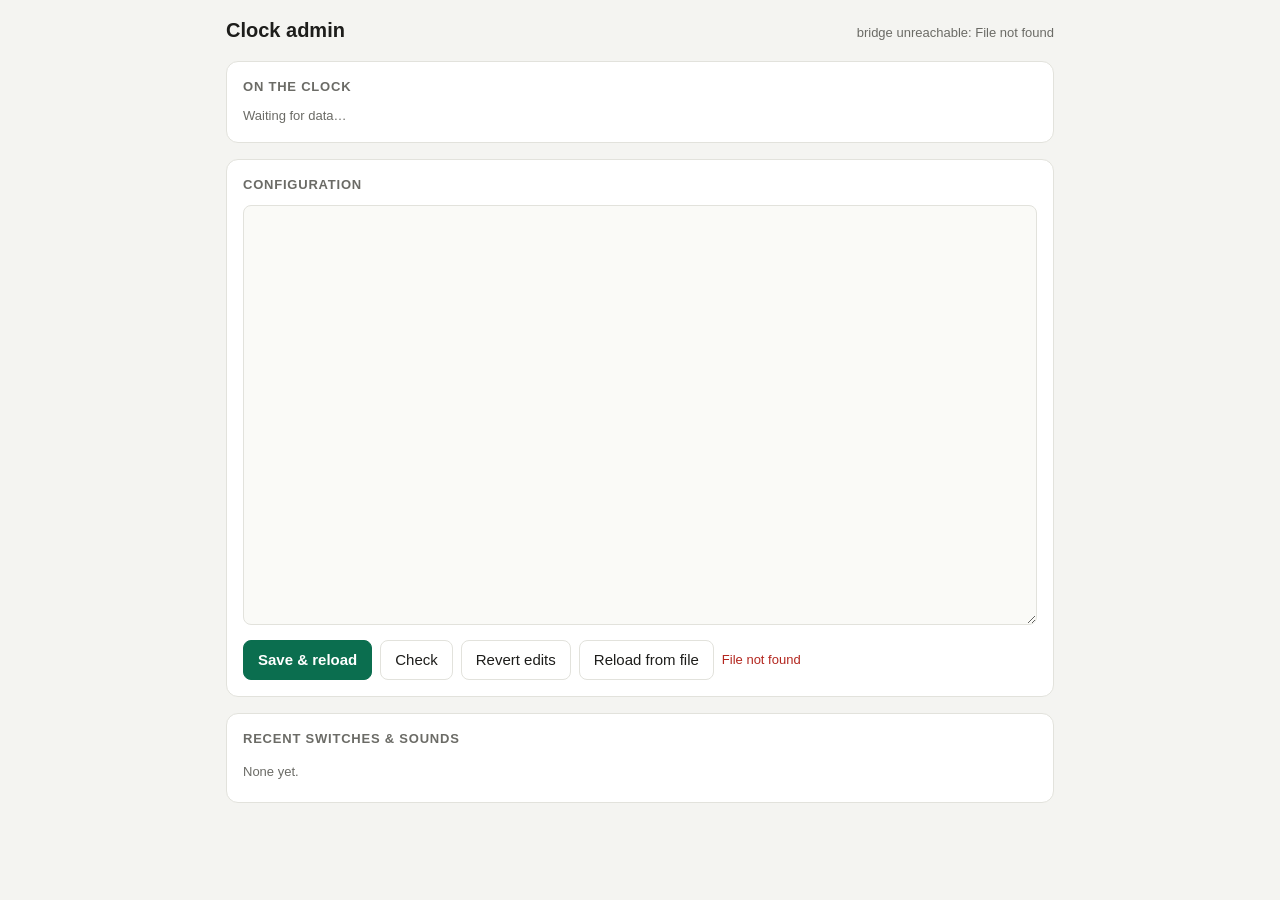
==== internal/admin/index.html @ aa80a567 "Add admin UI, arm-to-show countdown, count-up and switch back - Countdown counts up ("+0:42") for ho" ====
<!doctype html>
<html lang="en">
<head>
<meta charset="utf-8">
<meta name="viewport" content="width=device-width, initial-scale=1">
<title>Clock Admin</title>
<style>
:root {
  --bg: #f4f4f1; --card: #ffffff; --ink: #1d1d1b; --muted: #6b6b66; --line: #e2e2dc;
  --accent: #0b6e4f; --accent-ink: #ffffff; --danger: #b3261e; --warn: #9a6700;
  --led: #111111; --code: #fafaf7;
}
@media (prefers-color-scheme: dark) {
  :root {
    --bg: #161615; --card: #20201e; --ink: #ececea; --muted: #9a9a94; --line: #34342f;
    --accent: #3fb68b; --accent-ink: #0d1f18; --danger: #f2827a; --warn: #e3b341;
    --led: #000000; --code: #1a1a18;
  }
}
* { box-sizing: border-box; }
body { margin: 0; background: var(--bg); color: var(--ink);
  font: 15px/1.45 -apple-system, BlinkMacSystemFont, "Segoe UI", Roboto, sans-serif; }
main { max-width: 860px; margin: 0 auto; padding: 16px; display: grid; gap: 16px; }
header { display: flex; align-items: baseline; justify-content: space-between; gap: 12px; flex-wrap: wrap; }
h1 { font-size: 20px; margin: 0; }
h2 { font-size: 13px; text-transform: uppercase; letter-spacing: .06em; color: var(--muted); margin: 0 0 10px; }
.meta { color: var(--muted); font-size: 13px; }
.dot { display: inline-block; width: 8px; height: 8px; border-radius: 50%; background: var(--danger); margin-right: 6px; vertical-align: 1px; }
.dot.on { background: var(--accent); }
section { background: var(--card); border: 1px solid var(--line); border-radius: 12px; padding: 16px; }
.arm { display: flex; align-items: center; justify-content: space-between; gap: 16px; flex-wrap: wrap; }
.arm + .arm { border-top: 1px solid var(--line); margin-top: 14px; padding-top: 14px; }
.arm .name { font-weight: 600; font-size: 17px; }
.arm .state { color: var(--muted); font-size: 13px; }
.arm .state b { color: var(--accent); }
button { font: inherit; border-radius: 8px; border: 1px solid var(--line); background: var(--card);
  color: var(--ink); padding: 8px 14px; cursor: pointer; }
button:hover { border-color: var(--muted); }
button:disabled { opacity: .5; cursor: default; }
button.primary { background: var(--accent); border-color: var(--accent); color: var(--accent-ink); font-weight: 600; }
button.big { padding: 12px 20px; font-size: 16px; min-width: 180px; }
.apps { display: grid; grid-template-columns: repeat(auto-fill, minmax(150px, 1fr)); gap: 8px; }
.app { border: 1px solid var(--line); border-radius: 8px; padding: 8px 10px; }
.app .n { font-size: 12px; color: var(--muted); }
.led { background: var(--led); color: #fff; border-radius: 4px; padding: 3px 8px; margin-top: 4px;
  font: 600 16px/1.3 ui-monospace, SFMono-Regular, Menlo, monospace; white-space: nowrap; overflow: hidden; text-overflow: ellipsis; }
.led.off { color: #666; font-weight: 400; font-size: 13px; }
textarea { width: 100%; min-height: 420px; resize: vertical; border: 1px solid var(--line); border-radius: 8px;
  background: var(--code); color: var(--ink); padding: 10px; font: 13px/1.5 ui-monospace, SFMono-Regular, Menlo, monospace; tab-size: 2; }
.bar { display: flex; gap: 8px; flex-wrap: wrap; align-items: center; margin-top: 10px; }
.msg { font-size: 13px; white-space: pre-wrap; }
.msg.err { color: var(--danger); } .msg.ok { color: var(--accent); } .msg.warn { color: var(--warn); }
ul.recent { list-style: none; margin: 0; padding: 0; font-size: 13px; }
ul.recent li { padding: 4px 0; border-top: 1px solid var(--line); display: flex; gap: 10px; }
ul.recent li:first-child { border-top: 0; }
ul.recent time { color: var(--muted); min-width: 64px; }
code { font: 12px ui-monospace, SFMono-Regular, Menlo, monospace; }
.empty { color: var(--muted); font-size: 13px; }
</style>
</head>
<body>
<main>
  <header>
    <h1>Clock admin</h1>
    <div class="meta" id="meta">connecting…</div>
  </header>

  <section id="arms-section" hidden>
    <h2>Pickup</h2>
    <div id="arms"></div>
  </section>

  <section>
    <h2>On the clock</h2>
    <div class="apps" id="apps"><span class="empty">Waiting for data…</span></div>
  </section>

  <section>
    <h2>Configuration</h2>
    <textarea id="yaml" spellcheck="false" autocapitalize="off" autocomplete="off"></textarea>
    <div class="bar">
      <button class="primary" id="save">Save &amp; reload</button>
      <button id="check">Check</button>
      <button id="revert">Revert edits</button>
      <button id="reload">Reload from file</button>
      <span class="msg" id="msg"></span>
    </div>
  </section>

  <section>
    <h2>Recent switches &amp; sounds</h2>
    <ul class="recent" id="recent"><li class="empty">None yet.</li></ul>
  </section>
</main>
<script>
const $ = id => document.getElementById(id);
let saved = "";

async function api(method, path, body) {
  const opt = { method, headers: {} };
  if (body !== undefined) { opt.headers["Content-Type"] = "application/json"; opt.body = JSON.stringify(body); }
  const r = await fetch(path, opt);
  const j = await r.json().catch(() => ({}));
  if (!r.ok) throw new Error(j.error || r.statusText);
  return j;
}

function say(text, kind) { const m = $("msg"); m.textContent = text; m.className = "msg " + (kind || ""); }
function dirty() { return $("yaml").value !== saved; }
function ago(t) {
  const s = Math.round((Date.now() - new Date(t)) / 1000);
  if (s < 60) return s + "s ago";
  if (s < 3600) return Math.round(s / 60) + "m ago";
  if (s < 86400) return Math.round(s / 3600) + "h ago";
  return new Date(t).toLocaleString();
}
function clock(t) { return new Date(t).toLocaleTimeString([], { hour: "2-digit", minute: "2-digit", second: "2-digit" }); }
function el(tag, cls, text) { const e = document.createElement(tag); if (cls) e.className = cls; if (text != null) e.textContent = text; return e; }

function ledFor(p) {
  const led = el("div", "led");
  if (!p.payload) { led.classList.add("off"); led.textContent = "hidden"; return led; }
  try {
    const j = JSON.parse(p.payload);
    if (j.text != null) { led.textContent = j.text; if (j.textColor) led.style.color = j.textColor; }
    else if (j.brightness != null) { led.textContent = "☀ " + j.brightness; }
    else led.textContent = p.payload;
  } catch { led.textContent = p.payload; }
  return led;
}

function renderStatus(s) {
  $("meta").replaceChildren();
  const dot = el("span", "dot" + (s.mqtt ? " on" : ""));
  $("meta").append(dot, (s.mqtt ? "MQTT connected" : "MQTT disconnected") + " · config loaded " + ago(s.loaded));

  const byApp = {};
  (s.apps || []).forEach(p => { if (!byApp[p.app]) byApp[p.app] = p; });

  const arms = s.arms || [];
  $("arms-section").hidden = arms.length === 0;
  $("arms").replaceChildren(...arms.map(a => {
    const row = el("div", "arm");
    const info = el("div");
    info.append(el("div", "name", a.app));
    const st = el("div", "state");
    if (a.armed) { st.append(el("b", null, "Armed"), " · on the clock now, disarms itself after the bus arrives"); }
    else st.textContent = "Off · hidden on the clock";
    info.append(st);
    const right = el("div");
    right.style.display = "flex"; right.style.gap = "12px"; right.style.alignItems = "center";
    if (a.armed && byApp[a.app]) right.append(ledFor(byApp[a.app]));
    const btn = el("button", "big" + (a.armed ? "" : " primary"), a.armed ? "Disarm" : "Arm for next bus");
    btn.onclick = async () => {
      btn.disabled = true;
      try { await api("POST", "/api/arm", { app: a.app, armed: !a.armed }); setTimeout(poll, 300); }
      catch (e) { alert(e.message); btn.disabled = false; }
    };
    right.append(btn);
    row.append(info, right);
    return row;
  }));

  const apps = s.apps || [];
  $("apps").replaceChildren(...(apps.length ? apps.map(p => {
    const d = el("div", "app");
    d.append(el("div", "n", p.app), ledFor(p));
    d.title = p.topic + "\nupdated " + ago(p.at);
    return d;
  }) : [el("span", "empty", "Nothing published yet.")]));

  const rec = (s.recent || []).slice().reverse();
  $("recent").replaceChildren(...(rec.length ? rec.map(p => {
    const li = el("li");
    li.append(el("time", null, clock(p.at)), el("span", null, p.app), el("code", null, p.topic.split("/").pop() + " " + (p.payload || "")));
    return li;
  }) : [el("li", "empty", "None yet.")]));
}

async function poll() {
  try { renderStatus(await api("GET", "/api/status")); }
  catch (e) { $("meta").textContent = "bridge unreachable: " + e.message; }
}

async function loadConfig() {
  const j = await api("GET", "/api/config");
  saved = j.yaml; $("yaml").value = j.yaml;
}

$("check").onclick = async () => {
  try { await api("POST", "/api/check", { yaml: $("yaml").value }); say("Config is valid.", "ok"); }
  catch (e) { say(e.message, "err"); }
};
async function save() {
  $("save").disabled = true; say("Saving…");
  try {
    await api("PUT", "/api/config", { yaml: $("yaml").value });
    saved = $("yaml").value; say("Saved and reloaded.", "ok"); setTimeout(poll, 1500);
  } catch (e) { say("Not saved: " + e.message, "err"); }
  $("save").disabled = false;
}
$("save").onclick = save;
$("revert").onclick = () => { $("yaml").value = saved; say(""); };
$("reload").onclick = async () => {
  if (dirty() && !confirm("Discard your edits and reload the file?")) return;
  try { await api("POST", "/api/reload", {}); await loadConfig(); say("Reloaded from file.", "ok"); setTimeout(poll, 1500); }
  catch (e) { say(e.message, "err"); }
};
$("yaml").addEventListener("input", () => say(dirty() ? "Unsaved changes" : "", dirty() ? "warn" : ""));
$("yaml").addEventListener("keydown", e => {
  if ((e.metaKey || e.ctrlKey) && e.key === "s") { e.preventDefault(); save(); }
  if (e.key === "Tab") { e.preventDefault(); document.execCommand("insertText", false, "  "); }
});
window.addEventListener("beforeunload", e => { if (dirty()) e.preventDefault(); });

loadConfig().catch(e => say(e.message, "err"));
poll(); setInterval(poll, 1000);
</script>
</body>
</html>
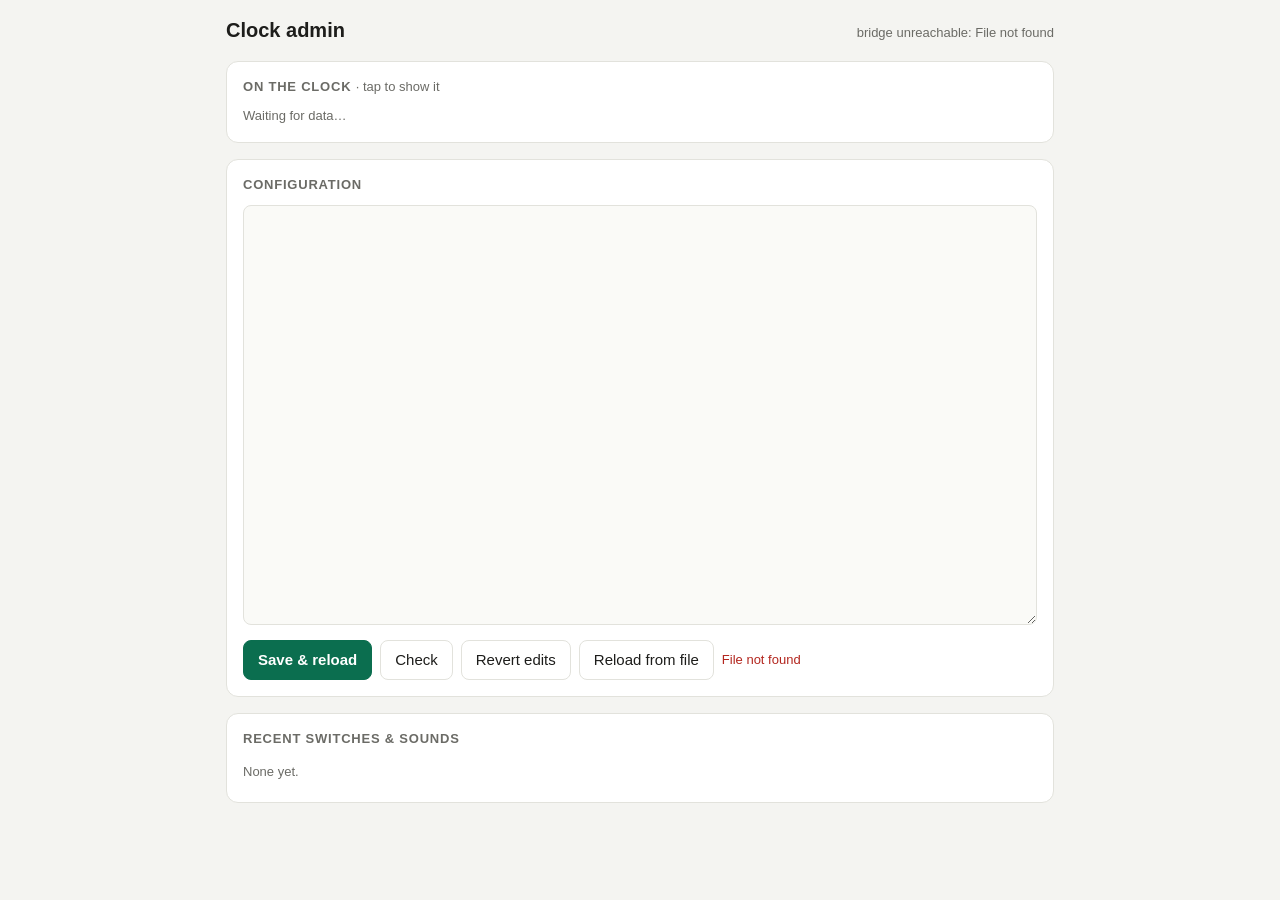
==== commit b3ad5512: "Admin UI: tap an app to switch the clock to it - POST /api/switch shows a configured app (or the bui" ====
--- a/internal/admin/index.html
+++ b/internal/admin/index.html
@@ -40,7 +40,12 @@
 button.primary { background: var(--accent); border-color: var(--accent); color: var(--accent-ink); font-weight: 600; }
 button.big { padding: 12px 20px; font-size: 16px; min-width: 180px; }
 .apps { display: grid; grid-template-columns: repeat(auto-fill, minmax(150px, 1fr)); gap: 8px; }
-.app { border: 1px solid var(--line); border-radius: 8px; padding: 8px 10px; }
+.app { border: 1px solid var(--line); border-radius: 8px; padding: 8px 10px; text-align: left; width: 100%; }
+button.app { cursor: pointer; font: inherit; color: inherit; background: var(--card); }
+button.app:hover:not(:disabled) { border-color: var(--accent); }
+button.app:disabled { opacity: 1; cursor: default; }
+.app.active { border-color: var(--accent); box-shadow: 0 0 0 1px var(--accent) inset; }
+.app.active .n::after { content: " · on screen"; color: var(--accent); }
 .app .n { font-size: 12px; color: var(--muted); }
 .led { background: var(--led); color: #fff; border-radius: 4px; padding: 3px 8px; margin-top: 4px;
   font: 600 16px/1.3 ui-monospace, SFMono-Regular, Menlo, monospace; white-space: nowrap; overflow: hidden; text-overflow: ellipsis; }
@@ -71,7 +76,7 @@
   </section>
 
   <section>
-    <h2>On the clock</h2>
+    <h2>On the clock <span style="text-transform:none;letter-spacing:0;font-weight:400">· tap to show it</span></h2>
     <div class="apps" id="apps"><span class="empty">Waiting for data…</span></div>
   </section>
 
@@ -117,57 +122,94 @@
 function clock(t) { return new Date(t).toLocaleTimeString([], { hour: "2-digit", minute: "2-digit", second: "2-digit" }); }
 function el(tag, cls, text) { const e = document.createElement(tag); if (cls) e.className = cls; if (text != null) e.textContent = text; return e; }
 
-function ledFor(p) {
-  const led = el("div", "led");
-  if (!p.payload) { led.classList.add("off"); led.textContent = "hidden"; return led; }
+// Elements are created once and updated in place: replacing them every
+// second would swallow clicks that land mid-update.
+function setLed(led, p) {
+  led.className = "led"; led.style.color = "";
+  if (!p.payload) { led.classList.add("off"); led.textContent = "hidden"; return; }
   try {
     const j = JSON.parse(p.payload);
     if (j.text != null) { led.textContent = j.text; if (j.textColor) led.style.color = j.textColor; }
-    else if (j.brightness != null) { led.textContent = "☀ " + j.brightness; }
+    else if (j.brightness != null) led.textContent = "☀ " + j.brightness;
     else led.textContent = p.payload;
   } catch { led.textContent = p.payload; }
-  return led;
+}
+
+// keyed keeps one element per key inside parent, in the given order.
+function keyed(parent, items, key, create, update) {
+  const old = new Map([...parent.children].filter(c => c.dataset.key).map(c => [c.dataset.key, c]));
+  [...parent.children].filter(c => !c.dataset.key).forEach(c => c.remove());
+  items.forEach((it, i) => {
+    let node = old.get(key(it));
+    if (!node) { node = create(it); node.dataset.key = key(it); }
+    old.delete(key(it));
+    update(node, it);
+    if (parent.children[i] !== node) parent.insertBefore(node, parent.children[i] || null);
+  });
+  old.forEach(n => n.remove());
 }
 
 function renderStatus(s) {
-  $("meta").replaceChildren();
-  const dot = el("span", "dot" + (s.mqtt ? " on" : ""));
-  $("meta").append(dot, (s.mqtt ? "MQTT connected" : "MQTT disconnected") + " · config loaded " + ago(s.loaded));
+  $("meta").replaceChildren(el("span", "dot" + (s.mqtt ? " on" : "")),
+    (s.mqtt ? "MQTT connected" : "MQTT disconnected") + " · config loaded " + ago(s.loaded));
 
   const byApp = {};
   (s.apps || []).forEach(p => { if (!byApp[p.app]) byApp[p.app] = p; });
 
   const arms = s.arms || [];
   $("arms-section").hidden = arms.length === 0;
-  $("arms").replaceChildren(...arms.map(a => {
+  keyed($("arms"), arms, a => a.app, a => {
     const row = el("div", "arm");
     const info = el("div");
-    info.append(el("div", "name", a.app));
-    const st = el("div", "state");
-    if (a.armed) { st.append(el("b", null, "Armed"), " · on the clock now, disarms itself after the bus arrives"); }
-    else st.textContent = "Off · hidden on the clock";
-    info.append(st);
+    row._state = el("div", "state");
+    info.append(el("div", "name", a.app), row._state);
     const right = el("div");
-    right.style.display = "flex"; right.style.gap = "12px"; right.style.alignItems = "center";
-    if (a.armed && byApp[a.app]) right.append(ledFor(byApp[a.app]));
-    const btn = el("button", "big" + (a.armed ? "" : " primary"), a.armed ? "Disarm" : "Arm for next bus");
-    btn.onclick = async () => {
-      btn.disabled = true;
-      try { await api("POST", "/api/arm", { app: a.app, armed: !a.armed }); setTimeout(poll, 300); }
-      catch (e) { alert(e.message); btn.disabled = false; }
+    right.style.cssText = "display:flex;gap:12px;align-items:center";
+    row._led = el("div", "led");
+    row._btn = el("button", "big");
+    row._btn.onclick = async () => {
+      row._btn.disabled = true;
+      try { await api("POST", "/api/arm", { app: row._a.app, armed: !row._a.armed }); setTimeout(poll, 300); }
+      catch (e) { alert(e.message); }
+      row._btn.disabled = false;
     };
-    right.append(btn);
+    right.append(row._led, row._btn);
     row.append(info, right);
     return row;
-  }));
-
-  const apps = s.apps || [];
-  $("apps").replaceChildren(...(apps.length ? apps.map(p => {
-    const d = el("div", "app");
-    d.append(el("div", "n", p.app), ledFor(p));
-    d.title = p.topic + "\nupdated " + ago(p.at);
+  }, (row, a) => {
+    row._a = a;
+    row._state.replaceChildren(...(a.armed
+      ? [el("b", null, "Armed"), " · on the clock now, disarms itself after the bus arrives"]
+      : ["Off · hidden on the clock"]));
+    row._led.hidden = !(a.armed && byApp[a.app]);
+    if (byApp[a.app]) setLed(row._led, byApp[a.app]);
+    row._btn.textContent = a.armed ? "Disarm" : "Arm for next bus";
+    row._btn.className = "big" + (a.armed ? "" : " primary");
+  });
+
+  const now = new Date();
+  const builtin = [
+    { app: "Time", payload: JSON.stringify({ text: now.toLocaleTimeString([], { hour: "2-digit", minute: "2-digit", hour12: false }) }), switchable: true },
+    { app: "Date", payload: JSON.stringify({ text: now.toLocaleDateString([], { day: "numeric", month: "numeric" }) }), switchable: true },
+  ];
+  const apps = builtin.concat((s.apps || []).map(p => ({ ...p, switchable: p.topic.includes("/pushed/") })));
+  keyed($("apps"), apps, p => p.app, p => {
+    const d = el("button", "app");
+    d._n = el("div", "n", p.app); d._led = el("div", "led");
+    d.append(d._n, d._led);
+    d.onclick = async () => {
+      if (d.disabled) return;
+      try { await api("POST", "/api/switch", { app: d._p.app }); setTimeout(poll, 400); }
+      catch (e) { alert(e.message); }
+    };
     return d;
-  }) : [el("span", "empty", "Nothing published yet.")]));
+  }, (d, p) => {
+    d._p = p;
+    setLed(d._led, p);
+    d.disabled = !(p.switchable && p.payload);
+    d.classList.toggle("active", p.app === s.active);
+    d.title = p.at ? p.topic + "\nupdated " + ago(p.at) : "clock built-in app";
+  });
 
   const rec = (s.recent || []).slice().reverse();
   $("recent").replaceChildren(...(rec.length ? rec.map(p => {
